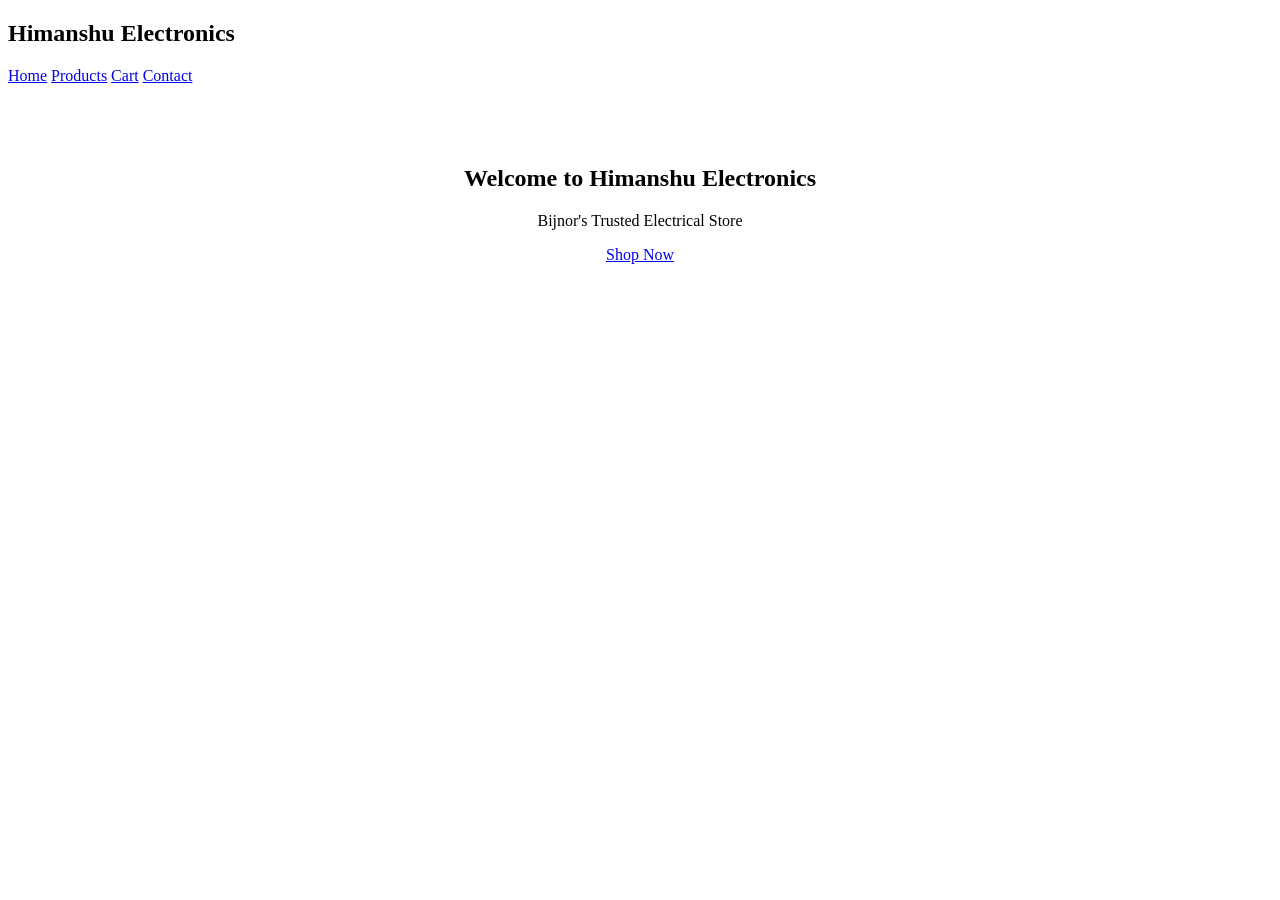
==== Index.html @ e3d60217 "Create Index.html" ====
<!DOCTYPE html>
<html>
<head>
<title>Himanshu Electronics</title>
<link rel="stylesheet" href="style.css">
</head>
<body>

<header>
<h2>Himanshu Electronics</h2>
<nav>
<a href="index.html">Home</a>
<a href="products.html">Products</a>
<a href="cart.html">Cart</a>
<a href="contact.html">Contact</a>
</nav>
</header>

<section style="text-align:center;padding:60px;">
<h1>Welcome to Himanshu Electronics</h1>
<p>Bijnor's Trusted Electrical Store</p>
<a href="products.html" class="btn">Shop Now</a>
</section>

</body>
</html>
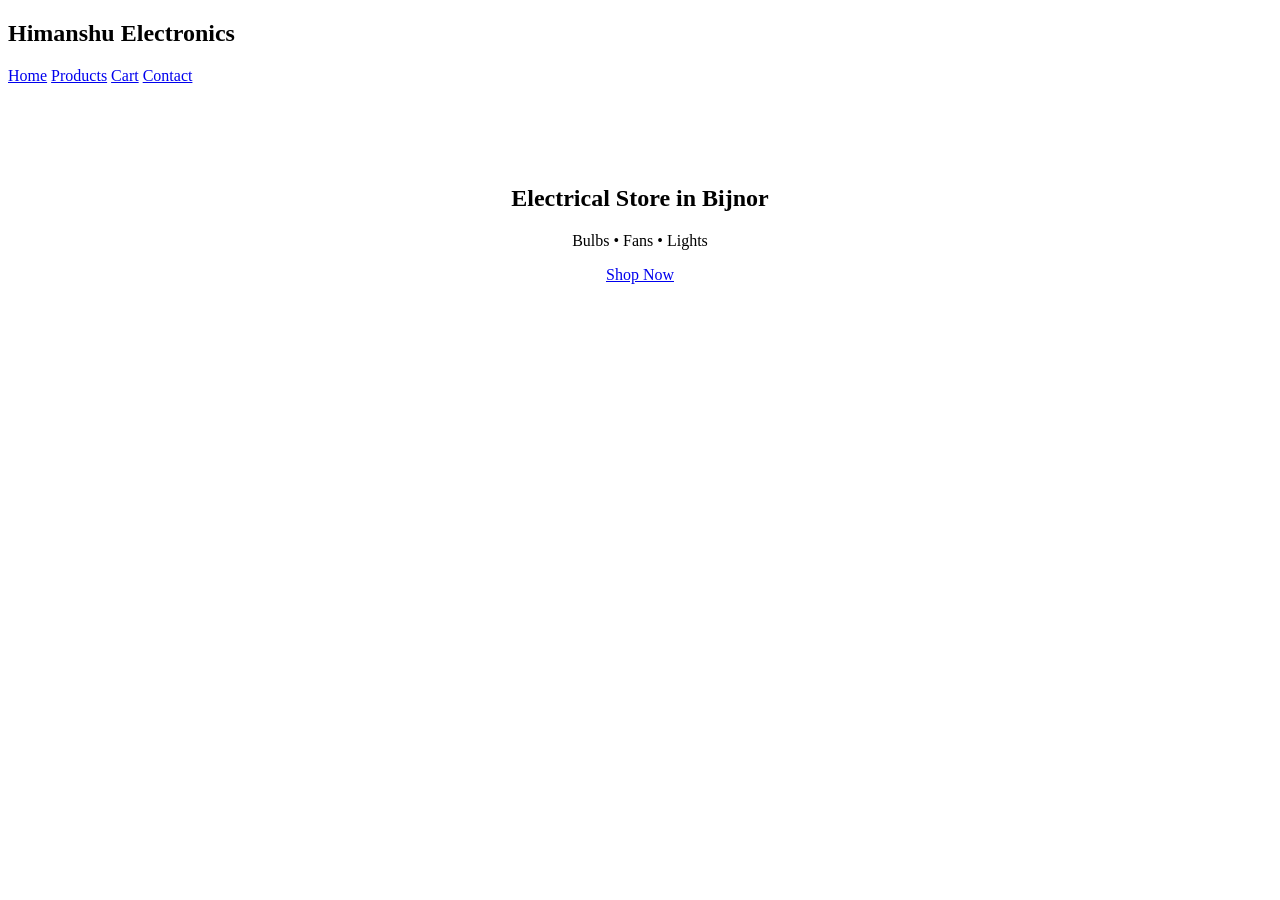
==== commit e292eaba: "Update Index.html" ====
--- a/Index.html
+++ b/Index.html
@@ -16,9 +16,9 @@
 </nav>
 </header>
 
-<section style="text-align:center;padding:60px;">
-<h1>Welcome to Himanshu Electronics</h1>
-<p>Bijnor's Trusted Electrical Store</p>
+<section style="text-align:center;padding:80px;">
+<h1>Electrical Store in Bijnor</h1>
+<p>Bulbs • Fans • Lights</p>
 <a href="products.html" class="btn">Shop Now</a>
 </section>
 
